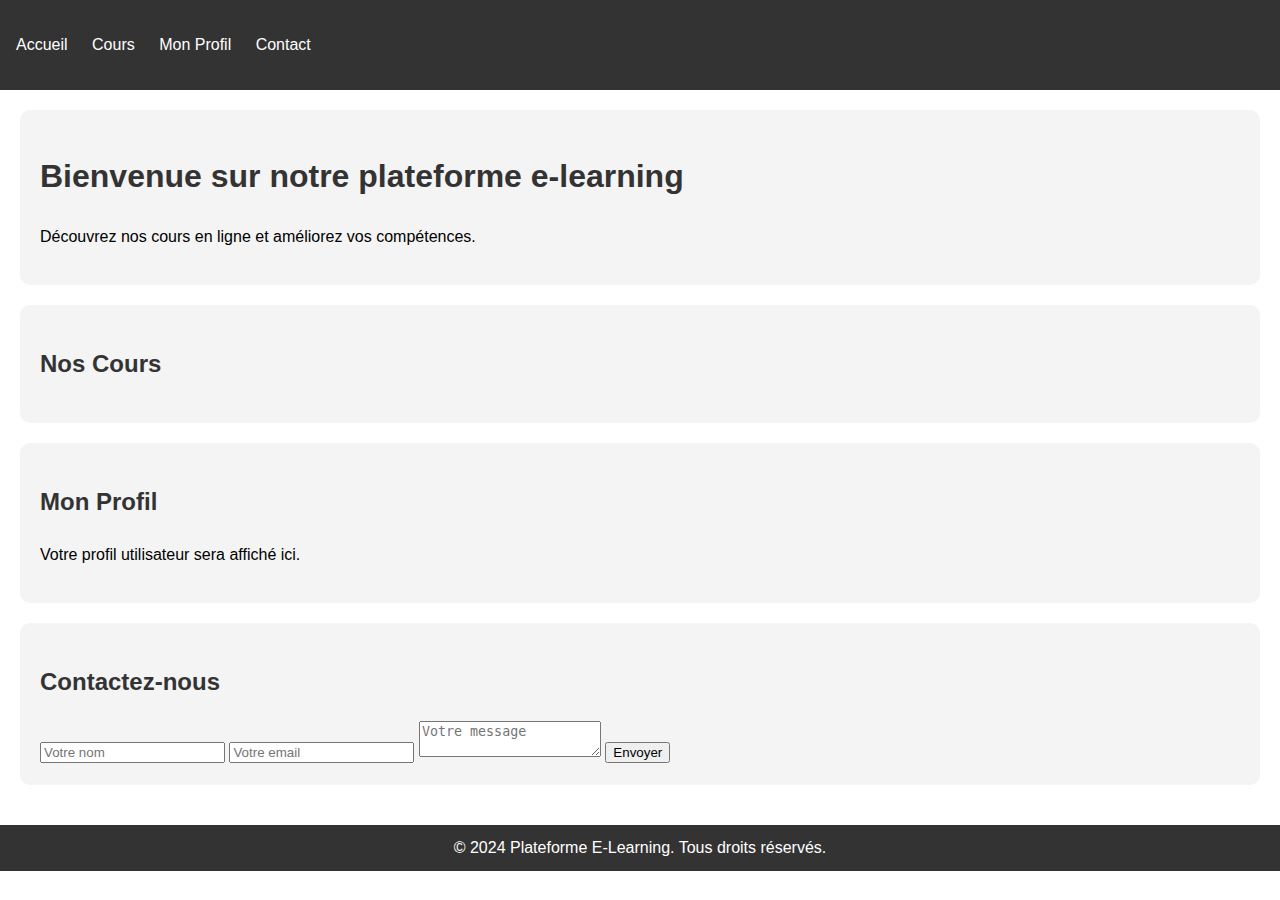
==== index.html @ b3b5b4e4 "initial commit" ====
<!DOCTYPE html>
<html lang="fr">
<head>
    <meta charset="UTF-8">
    <meta name="viewport" content="width=device-width, initial-scale=1.0">
    <title>Plateforme E-Learning</title>
    <link rel="stylesheet" href="styles.css">
</head>
<body>
    <header>
        <nav>
            <ul>
                <li><a href="#accueil">Accueil</a></li>
                <li><a href="#cours">Cours</a></li>
                <li><a href="#profile">Mon Profil</a></li>
                <li><a href="#contact">Contact</a></li>
            </ul>
        </nav>
    </header>

    <main>
        <section id="accueil">
            <h1>Bienvenue sur notre plateforme e-learning</h1>
            <p>Découvrez nos cours en ligne et améliorez vos compétences.</p>
        </section>

        <section id="cours">
            <h2>Nos Cours</h2>
            <div class="course-grid">
                <!-- Ajoutez ici les éléments du carrousel de cours -->
            </div>
        </section>

        <section id="profile">
            <h2>Mon Profil</h2>
            <p>Votre profil utilisateur sera affiché ici.</p>
        </section>

        <section id="contact">
            <h2>Contactez-nous</h2>
            <form action="">
                <input type="text" placeholder="Votre nom" required>
                <input type="email" placeholder="Votre email" required>
                <textarea placeholder="Votre message" required></textarea>
                <button type="submit">Envoyer</button>
            </form>
        </section>
    </main>

    <footer>
        &copy; 2024 Plateforme E-Learning. Tous droits réservés.
    </footer>

    <script src="script.js"></script>
</body>
</html>
---- styles.css ----
body {
    font-family: Arial, sans-serif;
    line-height: 1.6;
    margin: 0;
    padding: 0;
}

header {
    background-color: #333;
    color: #fff;
    padding: 1rem;
}

nav ul {
    list-style-type: none;
    padding: 0;
}

nav ul li {
    display: inline;
    margin-right: 20px;
}

nav a {
    color: #fff;
    text-decoration: none;
}

main {
    padding: 20px;
}

section {
    background-color: #f4f4f4;
    border-radius: 10px;
    margin-bottom: 20px;
    padding: 20px;
}

h1, h2 {
    color: #333;
}

footer {
    background-color: #333;
    color: #fff;
    text-align: center;
    padding: 10px;
}
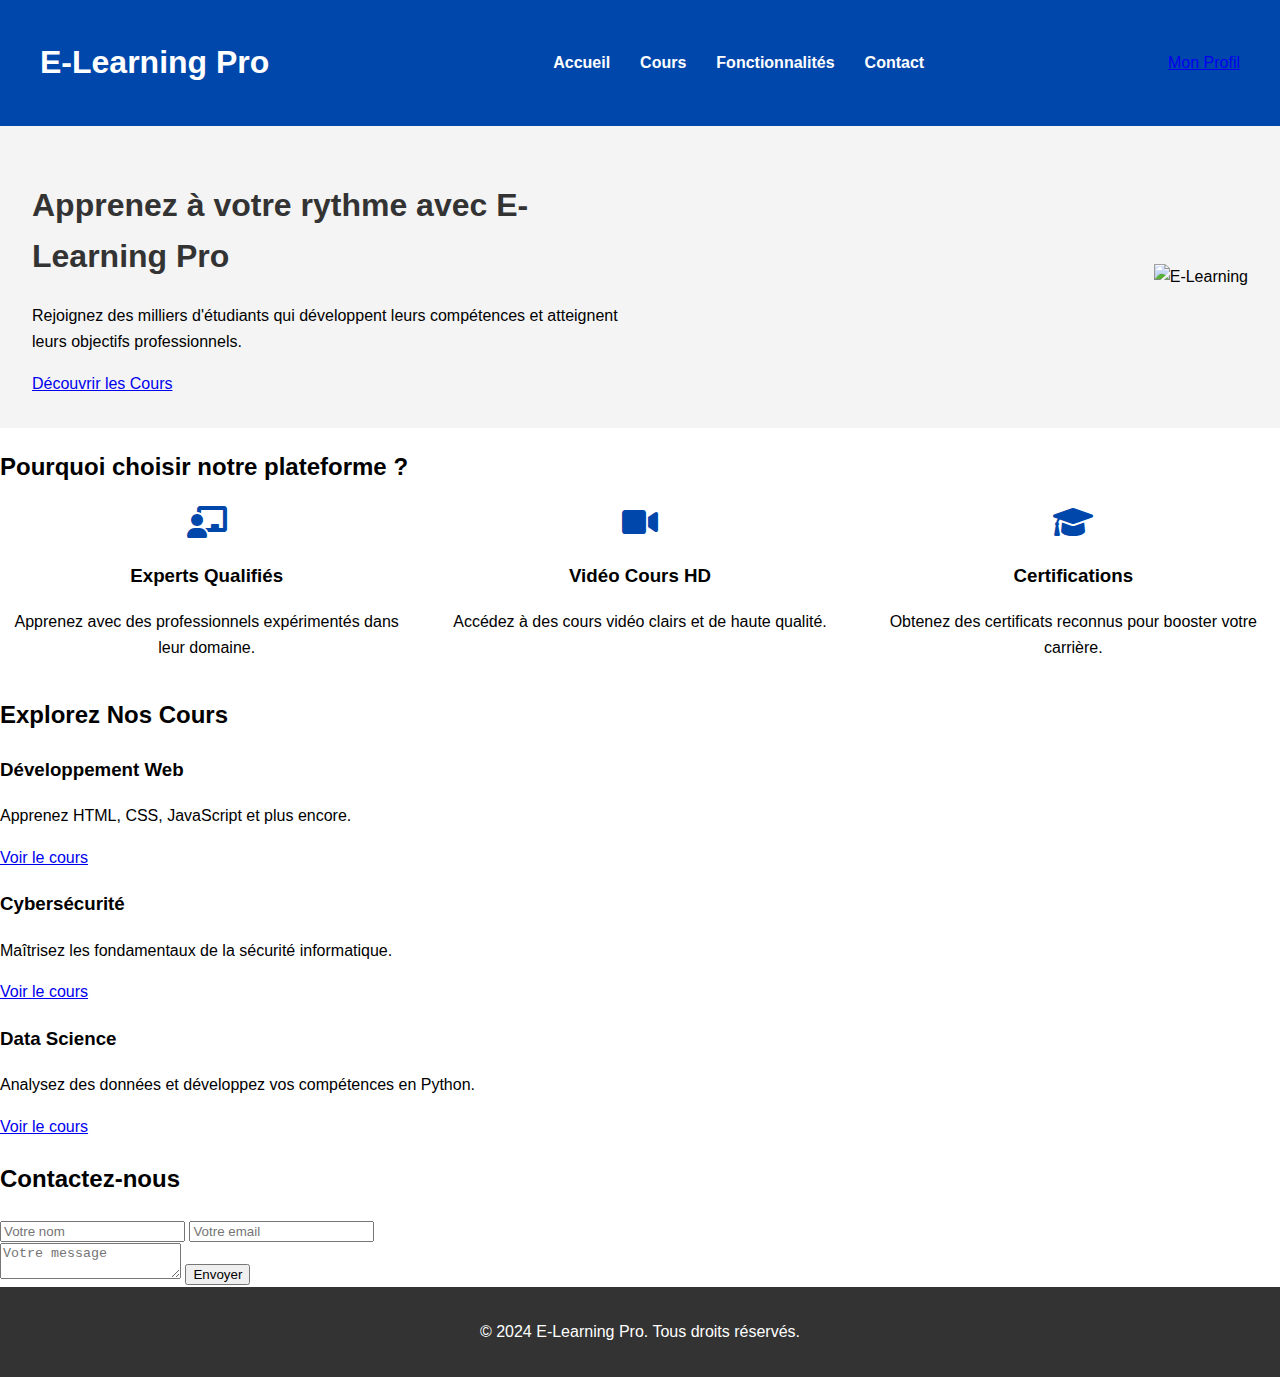
==== commit f7f57919: "initial commit" ====
--- a/index.html
+++ b/index.html
@@ -5,50 +5,97 @@
     <meta name="viewport" content="width=device-width, initial-scale=1.0">
     <title>Plateforme E-Learning</title>
     <link rel="stylesheet" href="styles.css">
+    <link rel="stylesheet" href="https://cdnjs.cloudflare.com/ajax/libs/font-awesome/6.0.0-beta3/css/all.min.css">
 </head>
 <body>
     <header>
-        <nav>
-            <ul>
-                <li><a href="#accueil">Accueil</a></li>
-                <li><a href="#cours">Cours</a></li>
-                <li><a href="#profile">Mon Profil</a></li>
-                <li><a href="#contact">Contact</a></li>
-            </ul>
-        </nav>
+        <div class="header-container">
+            <h1 class="logo">E-Learning Pro</h1>
+            <nav>
+                <ul class="nav-links">
+                    <li><a href="#accueil">Accueil</a></li>
+                    <li><a href="#cours">Cours</a></li>
+                    <li><a href="#features">Fonctionnalités</a></li>
+                    <li><a href="#contact">Contact</a></li>
+                </ul>
+            </nav>
+            <a href="#profile" class="btn">Mon Profil</a>
+        </div>
     </header>
 
     <main>
-        <section id="accueil">
-            <h1>Bienvenue sur notre plateforme e-learning</h1>
-            <p>Découvrez nos cours en ligne et améliorez vos compétences.</p>
-        </section>
-
-        <section id="cours">
-            <h2>Nos Cours</h2>
-            <div class="course-grid">
-                <!-- Ajoutez ici les éléments du carrousel de cours -->
+        <!-- Section Accueil -->
+        <section id="accueil" class="hero-section">
+            <div class="hero-content">
+                <h1>Apprenez à votre rythme avec <span>E-Learning Pro</span></h1>
+                <p>Rejoignez des milliers d'étudiants qui développent leurs compétences et atteignent leurs objectifs professionnels.</p>
+                <a href="#cours" class="btn">Découvrir les Cours</a>
+            </div>
+            <div class="hero-image">
+                <img src="hero-image.jpg" alt="E-Learning">
             </div>
         </section>
 
-        <section id="profile">
-            <h2>Mon Profil</h2>
-            <p>Votre profil utilisateur sera affiché ici.</p>
+        <!-- Section Fonctionnalités -->
+        <section id="features" class="features-section">
+            <h2>Pourquoi choisir notre plateforme ?</h2>
+            <div class="features-grid">
+                <div class="feature">
+                    <i class="fas fa-chalkboard-teacher"></i>
+                    <h3>Experts Qualifiés</h3>
+                    <p>Apprenez avec des professionnels expérimentés dans leur domaine.</p>
+                </div>
+                <div class="feature">
+                    <i class="fas fa-video"></i>
+                    <h3>Vidéo Cours HD</h3>
+                    <p>Accédez à des cours vidéo clairs et de haute qualité.</p>
+                </div>
+                <div class="feature">
+                    <i class="fas fa-graduation-cap"></i>
+                    <h3>Certifications</h3>
+                    <p>Obtenez des certificats reconnus pour booster votre carrière.</p>
+                </div>
+            </div>
         </section>
 
-        <section id="contact">
+        <!-- Section Cours -->
+        <section id="cours" class="courses-section">
+            <h2>Explorez Nos Cours</h2>
+            <div class="course-grid">
+                <div class="course">
+                    <h3>Développement Web</h3>
+                    <p>Apprenez HTML, CSS, JavaScript et plus encore.</p>
+                    <a href="#" class="btn">Voir le cours</a>
+                </div>
+                <div class="course">
+                    <h3>Cybersécurité</h3>
+                    <p>Maîtrisez les fondamentaux de la sécurité informatique.</p>
+                    <a href="#" class="btn">Voir le cours</a>
+                </div>
+                <div class="course">
+                    <h3>Data Science</h3>
+                    <p>Analysez des données et développez vos compétences en Python.</p>
+                    <a href="#" class="btn">Voir le cours</a>
+                </div>
+            </div>
+        </section>
+
+        <!-- Section Contact -->
+        <section id="contact" class="contact-section">
             <h2>Contactez-nous</h2>
             <form action="">
-                <input type="text" placeholder="Votre nom" required>
-                <input type="email" placeholder="Votre email" required>
+                <div class="form-group">
+                    <input type="text" placeholder="Votre nom" required>
+                    <input type="email" placeholder="Votre email" required>
+                </div>
                 <textarea placeholder="Votre message" required></textarea>
-                <button type="submit">Envoyer</button>
+                <button type="submit" class="btn">Envoyer</button>
             </form>
         </section>
     </main>
 
     <footer>
-        &copy; 2024 Plateforme E-Learning. Tous droits réservés.
+        <p>&copy; 2024 E-Learning Pro. Tous droits réservés.</p>
     </footer>
 
     <script src="script.js"></script>
--- a/styles.css
+++ b/styles.css
@@ -1,49 +1,61 @@
+/* Styles globaux */
 body {
     font-family: Arial, sans-serif;
-    line-height: 1.6;
     margin: 0;
     padding: 0;
+    line-height: 1.6;
 }
-
 header {
-    background-color: #333;
+    background: #0047AB;
     color: #fff;
-    padding: 1rem;
+    padding: 1rem 0;
 }
-
-nav ul {
-    list-style-type: none;
-    padding: 0;
+.header-container {
+    display: flex;
+    justify-content: space-between;
+    align-items: center;
+    max-width: 1200px;
+    margin: 0 auto;
+    padding: 0 20px;
 }
-
-nav ul li {
-    display: inline;
-    margin-right: 20px;
+.nav-links {
+    display: flex;
+    list-style: none;
 }
-
-nav a {
+.nav-links li {
+    margin: 0 15px;
+}
+.nav-links a {
     color: #fff;
     text-decoration: none;
+    font-weight: bold;
 }
-
-main {
-    padding: 20px;
+.hero-section {
+    display: flex;
+    align-items: center;
+    justify-content: space-between;
+    background: #f4f4f4;
+    padding: 2rem;
 }
-
-section {
-    background-color: #f4f4f4;
-    border-radius: 10px;
-    margin-bottom: 20px;
-    padding: 20px;
+.hero-content {
+    max-width: 50%;
 }
-
-h1, h2 {
+.hero-content h1 {
     color: #333;
 }
-
+.features-grid {
+    display: grid;
+    grid-template-columns: repeat(3, 1fr);
+    gap: 20px;
+    text-align: center;
+}
+.feature i {
+    font-size: 2rem;
+    color: #0047AB;
+}
 footer {
-    background-color: #333;
+    text-align: center;
+    padding: 1rem 0;
+    background: #333;
     color: #fff;
-    text-align: center;
-    padding: 10px;
 }
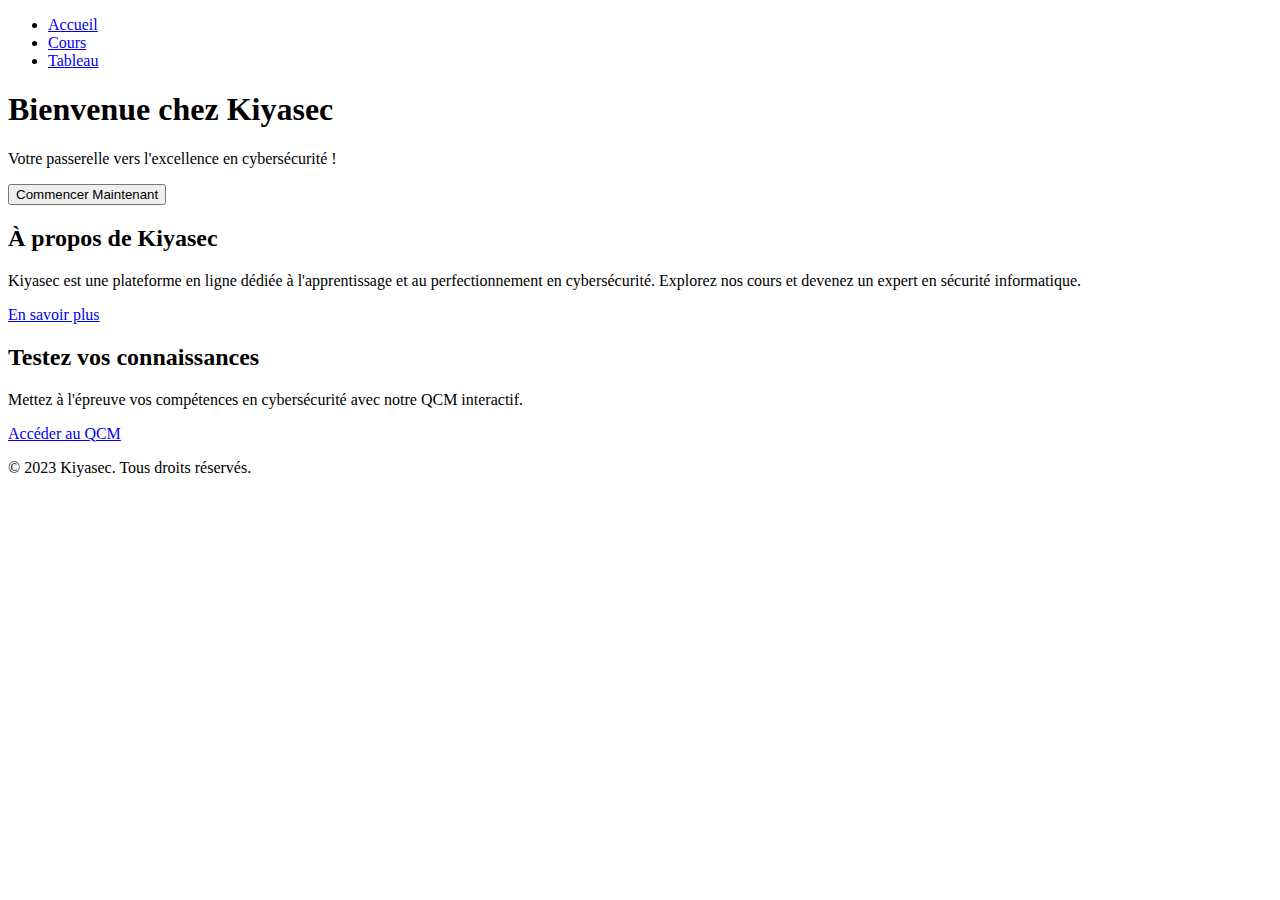
==== commit 4f321d54: "changes added" ====
--- a/index.html
+++ b/index.html
@@ -1,103 +1,45 @@
 <!DOCTYPE html>
 <html lang="fr">
 <head>
-    <meta charset="UTF-8">
-    <meta name="viewport" content="width=device-width, initial-scale=1.0">
-    <title>Plateforme E-Learning</title>
-    <link rel="stylesheet" href="styles.css">
-    <link rel="stylesheet" href="https://cdnjs.cloudflare.com/ajax/libs/font-awesome/6.0.0-beta3/css/all.min.css">
+  <meta charset="UTF-8">
+  <meta name="viewport" content="width=device-width, initial-scale=1.0">
+  <title>Kiyasec</title>
+  <link rel="stylesheet" href="style.css">
 </head>
 <body>
-    <header>
-        <div class="header-container">
-            <h1 class="logo">E-Learning Pro</h1>
-            <nav>
-                <ul class="nav-links">
-                    <li><a href="#accueil">Accueil</a></li>
-                    <li><a href="#cours">Cours</a></li>
-                    <li><a href="#features">Fonctionnalités</a></li>
-                    <li><a href="#contact">Contact</a></li>
-                </ul>
-            </nav>
-            <a href="#profile" class="btn">Mon Profil</a>
-        </div>
-    </header>
+  <header>
+    <nav>
+      <ul>
+        <li><a href="#">Accueil</a></li>
+        <li><a href="#">Cours</a></li>
+        <li><a href="#">Tableau</a></li>
+      </ul>
+    </nav>
+  </header>
 
-    <main>
-        <!-- Section Accueil -->
-        <section id="accueil" class="hero-section">
-            <div class="hero-content">
-                <h1>Apprenez à votre rythme avec <span>E-Learning Pro</span></h1>
-                <p>Rejoignez des milliers d'étudiants qui développent leurs compétences et atteignent leurs objectifs professionnels.</p>
-                <a href="#cours" class="btn">Découvrir les Cours</a>
-            </div>
-            <div class="hero-image">
-                <img src="hero-image.jpg" alt="E-Learning">
-            </div>
-        </section>
+  <main>
+    <section class="hero">
+      <h1>Bienvenue chez Kiyasec</h1>
+      <p>Votre passerelle vers l'excellence en cybersécurité !</p>
+      <button class="cta">Commencer Maintenant</button>
+    </section>
 
-        <!-- Section Fonctionnalités -->
-        <section id="features" class="features-section">
-            <h2>Pourquoi choisir notre plateforme ?</h2>
-            <div class="features-grid">
-                <div class="feature">
-                    <i class="fas fa-chalkboard-teacher"></i>
-                    <h3>Experts Qualifiés</h3>
-                    <p>Apprenez avec des professionnels expérimentés dans leur domaine.</p>
-                </div>
-                <div class="feature">
-                    <i class="fas fa-video"></i>
-                    <h3>Vidéo Cours HD</h3>
-                    <p>Accédez à des cours vidéo clairs et de haute qualité.</p>
-                </div>
-                <div class="feature">
-                    <i class="fas fa-graduation-cap"></i>
-                    <h3>Certifications</h3>
-                    <p>Obtenez des certificats reconnus pour booster votre carrière.</p>
-                </div>
-            </div>
-        </section>
+    <section class="about">
+      <h2>À propos de Kiyasec</h2>
+      <p>Kiyasec est une plateforme en ligne dédiée à l'apprentissage et au perfectionnement en cybersécurité. Explorez nos cours et devenez un expert en sécurité informatique.</p>
+      <a href="#" class="learn-more">En savoir plus</a>
+    </section>
+  </main>
 
-        <!-- Section Cours -->
-        <section id="cours" class="courses-section">
-            <h2>Explorez Nos Cours</h2>
-            <div class="course-grid">
-                <div class="course">
-                    <h3>Développement Web</h3>
-                    <p>Apprenez HTML, CSS, JavaScript et plus encore.</p>
-                    <a href="#" class="btn">Voir le cours</a>
-                </div>
-                <div class="course">
-                    <h3>Cybersécurité</h3>
-                    <p>Maîtrisez les fondamentaux de la sécurité informatique.</p>
-                    <a href="#" class="btn">Voir le cours</a>
-                </div>
-                <div class="course">
-                    <h3>Data Science</h3>
-                    <p>Analysez des données et développez vos compétences en Python.</p>
-                    <a href="#" class="btn">Voir le cours</a>
-                </div>
-            </div>
-        </section>
+  <section class="qcm-section">
+    <h2>Testez vos connaissances</h2>
+    <p>Mettez à l'épreuve vos compétences en cybersécurité avec notre QCM interactif.</p>
+    <a href="qcm.htm" class="cta">Accéder au QCM</a>
+  </section>
+  
 
-        <!-- Section Contact -->
-        <section id="contact" class="contact-section">
-            <h2>Contactez-nous</h2>
-            <form action="">
-                <div class="form-group">
-                    <input type="text" placeholder="Votre nom" required>
-                    <input type="email" placeholder="Votre email" required>
-                </div>
-                <textarea placeholder="Votre message" required></textarea>
-                <button type="submit" class="btn">Envoyer</button>
-            </form>
-        </section>
-    </main>
-
-    <footer>
-        <p>&copy; 2024 E-Learning Pro. Tous droits réservés.</p>
-    </footer>
-
-    <script src="script.js"></script>
+  <footer>
+    <p>&copy; 2023 Kiyasec. Tous droits réservés.</p>
+  </footer>
 </body>
-</html>
+</html>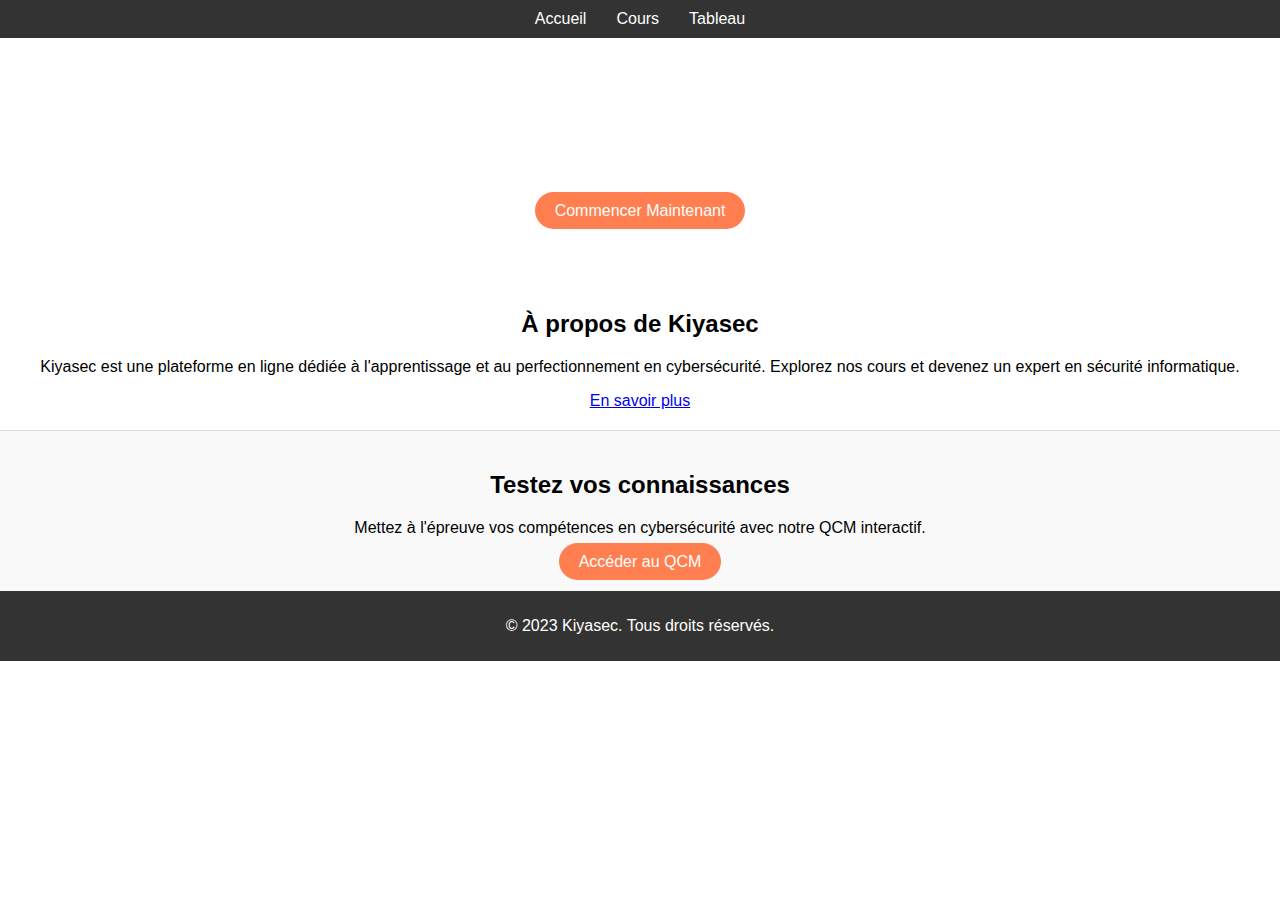
==== commit 9636121d: "ajout du fichier qcm" ====
--- a/index.html
+++ b/index.html
@@ -5,6 +5,75 @@
   <meta name="viewport" content="width=device-width, initial-scale=1.0">
   <title>Kiyasec</title>
   <link rel="stylesheet" href="style.css">
+  <style>
+    body {
+      margin: 0;
+      font-family: Arial, sans-serif;
+    }
+
+    header {
+      background: rgba(0, 0, 0, 0.8);
+      color: white;
+      padding: 10px 20px;
+    }
+
+    nav ul {
+      list-style: none;
+      display: flex;
+      justify-content: center;
+      padding: 0;
+      margin: 0;
+    }
+
+    nav ul li {
+      margin: 0 15px;
+    }
+
+    nav ul li a {
+      text-decoration: none;
+      color: white;
+      font-size: 1rem;
+    }
+
+    .hero {
+      text-align: center;
+      padding: 50px 20px;
+      background: url('background.jpg') no-repeat center center/cover;
+      color: white;
+    }
+
+    .cta {
+      background-color: #FF7F50;
+      color: white;
+      border: none;
+      padding: 10px 20px;
+      font-size: 1rem;
+      border-radius: 20px;
+      cursor: pointer;
+      text-decoration: none;
+    }
+
+    .cta:hover {
+      background-color: #FF5733;
+    }
+
+    .about, .qcm-section {
+      padding: 20px;
+      text-align: center;
+    }
+
+    .qcm-section {
+      background-color: #f9f9f9;
+      border-top: 1px solid #ddd;
+    }
+
+    footer {
+      text-align: center;
+      padding: 10px 0;
+      background: rgba(0, 0, 0, 0.8);
+      color: white;
+    }
+  </style>
 </head>
 <body>
   <header>
@@ -21,7 +90,7 @@
     <section class="hero">
       <h1>Bienvenue chez Kiyasec</h1>
       <p>Votre passerelle vers l'excellence en cybersécurité !</p>
-      <button class="cta">Commencer Maintenant</button>
+      <a href="#" class="cta">Commencer Maintenant</a>
     </section>
 
     <section class="about">
@@ -29,17 +98,16 @@
       <p>Kiyasec est une plateforme en ligne dédiée à l'apprentissage et au perfectionnement en cybersécurité. Explorez nos cours et devenez un expert en sécurité informatique.</p>
       <a href="#" class="learn-more">En savoir plus</a>
     </section>
+
+    <section class="qcm-section">
+      <h2>Testez vos connaissances</h2>
+      <p>Mettez à l'épreuve vos compétences en cybersécurité avec notre QCM interactif.</p>
+      <a href="test/qcm.html" class="cta">Accéder au QCM</a>
+    </section>
   </main>
-
-  <section class="qcm-section">
-    <h2>Testez vos connaissances</h2>
-    <p>Mettez à l'épreuve vos compétences en cybersécurité avec notre QCM interactif.</p>
-    <a href="qcm.htm" class="cta">Accéder au QCM</a>
-  </section>
-  
 
   <footer>
     <p>&copy; 2023 Kiyasec. Tous droits réservés.</p>
   </footer>
 </body>
-</html>+</html>
